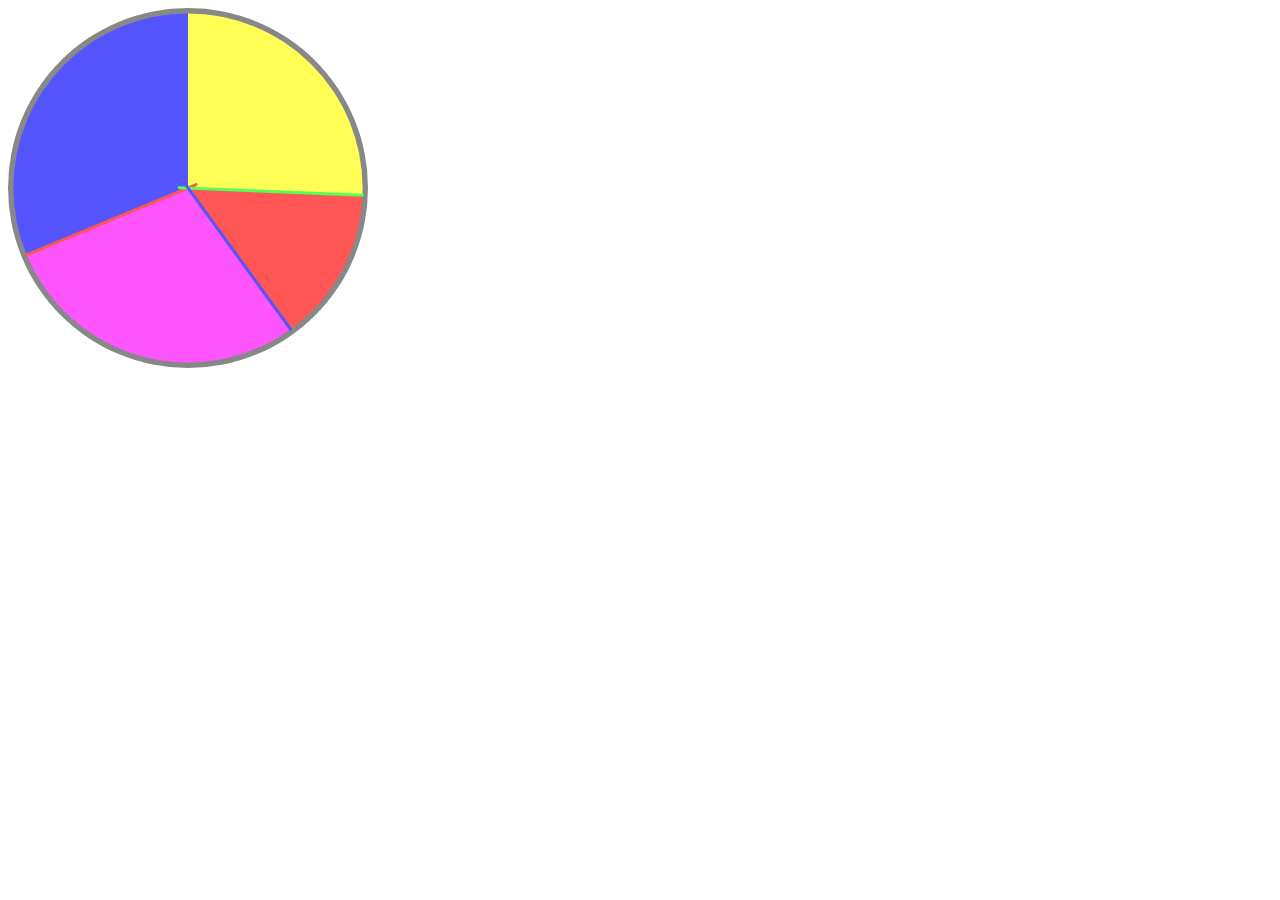
==== index.html @ c2b9046f "Create index.html" ====
<!DOCTYPE html>

<html lang="ja">
<head>
    <meta charset="UTF-8">
    <meta name="viewport" content="width=device-width">
    <title>rgbColorck</title>
</head>
<body>
    <canvas id="canvas"></canvas>

    <script>

      window.onload = function() {
      init();
      };

      function init(){
      draw();
      setInterval('draw();',1000);
      }

      // 時計を描画する
      function draw() {

          // 円のスタイルを定義する
          // radius はキャンバスサイズに対する比率
          var circle = {
              Frame: {
                  radius  : 1.0,
              },
              ColorWheel: {
                  radius  : 0.97,
              },
              hour: {
                  radius  : 0.9,
              },
              minute: {
                  radius  : 0.8,
              },
              second: {
                  radius  : 0.7,
              }
          };

          // 針のスタイルを定義する
          var hands = {
              hour: {
                  length  : 0.97,
                  width   : 3,
                  cap     : "round",
                  color   : "#FF5555",
                  ratio   : 0.05
              },
              minute: {
                  length  : 0.97,
                  width   : 3,
                  cap     : "round",
                  color   : "#55FF55",
                  ratio   : 0.05
              },
              second: {
                  length  : 0.97,
                  width   : 3,
                  cap     : "round",
                  color   : "#5555FF",
                  ratio   : 0.05
              }
          }

          // キャンバスを設定する
          var canvas = document.getElementById("canvas");
          canvas.width = 360;
          canvas.height = 360;
          var context = canvas.getContext("2d");
          var center = {
              x: Math.floor(canvas.width / 2),
              y: Math.floor(canvas.height / 2)
          };
          var radius = Math.min(center.x, center.y);
          var angle;
          var len;

          // 現在時刻を取得する
          var date = new Date();
          var h = date.getHours() % 12;
          var m = date.getMinutes();
          var s = date.getSeconds();
          var hms = h*3600 + m*60 + s

          HourAngle = Math.PI * (h + m / 60) / 6;　
          MinuteAngle = Math.PI * (m + s / 60) / 30;
          SecondAngle = Math.PI * s / 30;


          // 時分秒針と色を関連づける
          var AngleList = [[HourAngle,110000,"r"],[MinuteAngle,1100,"g"],[SecondAngle,11,"b"]];
          var color = 111111

          // 60秒ごとに秒針の色を反転
          if (m%2 == 1) {
                color -= 11;
                AngleList[2][1] *= -1;
            };

          // 60分ごとに分針の色を反転
          if (h%2 == 1) {
                color -= 1100;
                AngleList[1][1] *= -1;
            };

          // AMPMで時針の色を反転
          if (date.getHours() >= 12) {
                color -= 110000;
                AngleList[0][1] *= -1;
            };

          // 角度が狭い順に並べる
          var sortAngleList = AngleList.sort();

          // 外枠描写
          drawSector(context, center.x, center.y, radius * circle.Frame.radius, -1 * Math.PI * (1 / 2), 360 * (Math.PI/180) - Math.PI * (1 / 2), false, "#888888");

          // 角度が狭い順に色を変えながら描写
          drawSector(context, center.x, center.y, radius * circle.ColorWheel.radius, -1 * Math.PI * (1 / 2), sortAngleList[0][0] - Math.PI * (1 / 2), false, toColor(color));
          color = color - sortAngleList[0][1];

          drawSector(context, center.x, center.y, radius * circle.ColorWheel.radius, sortAngleList[0][0] - Math.PI * (1 / 2), sortAngleList[1][0] - Math.PI * (1 / 2), false, toColor(color));
          color = color - sortAngleList[1][1];

          drawSector(context, center.x, center.y, radius * circle.ColorWheel.radius, sortAngleList[1][0] - Math.PI * (1 / 2), sortAngleList[2][0] - Math.PI * (1 / 2), false, toColor(color));
          color = color - sortAngleList[2][1];

          //drawSector(context, center.x, center.y, radius * circle.ColorWheel.radius, sortAngleList[2][0] - Math.PI * (1 / 2), sortAngleList[0][0] - Math.PI * (1 / 2), false, toColor(color));

          drawSector(context, center.x, center.y, radius * circle.ColorWheel.radius, sortAngleList[2][0] - Math.PI * (1 / 2), 360 * (Math.PI/180) - Math.PI * (1 / 2), false, toColor(color));

          // 時針を描画する
          angle = Math.PI * (h + m / 60) / 6;
          len = radius * hands.hour.length;
          context.beginPath();
          context.lineWidth = hands.hour.width;
          context.lineCap = hands.hour.cap;
          context.strokeStyle = hands.hour.color;
          context.moveTo(center.x - Math.sin(angle) * len * hands.hour.ratio, center.y + Math.cos(angle) * len * hands.hour.ratio);
          context.lineTo(center.x + Math.sin(angle) * len, center.y - Math.cos(angle) * len);
          context.stroke();

          // 分針を描画する
          angle = Math.PI * (m + s / 60) / 30;
          len = radius * hands.minute.length;
          context.beginPath();
          context.lineWidth = hands.minute.width;
          context.lineCap = hands.minute.cap;
          context.strokeStyle = hands.minute.color;
          context.moveTo(center.x - Math.sin(angle) * len * hands.minute.ratio, center.y + Math.cos(angle) * len * hands.minute.ratio);
          context.lineTo(center.x + Math.sin(angle) * len, center.y - Math.cos(angle) * len);
          context.stroke();

          // 秒針を描画する
          angle = Math.PI * s / 30;
          len = radius * hands.second.length;
          context.beginPath();
          context.lineWidth = hands.second.width;
          context.lineCap = hands.second.cap;
          context.strokeStyle = hands.second.color;
          context.moveTo(center.x - Math.sin(angle) * len * hands.second.ratio, center.y + Math.cos(angle) * len * hands.second.ratio);
          context.lineTo(center.x + Math.sin(angle) * len, center.y - Math.cos(angle) * len);
          context.stroke();

      }

      // 扇型描写関数
      function drawSector(context,x,y,radius, startAngle, endAngle, counterclockwise, color) {
          context.beginPath();
          context.moveTo(x, y);
          context.arc(x, y, radius, startAngle, endAngle, false);
          context.closePath();
          context.fillStyle = color;
          context.fill();
      }

      // 二進数をRGBに変換
      function toColor(n) {
          var h = "F";
          var l = "5";
          switch (n) {
              case 111111:
                  return "#"+h.repeat(6);
              case 111100:
                  return "#" + h.repeat(4) + l.repeat(2);
              case 110000:
                  return "#" + h.repeat(2) + l.repeat(4);
              case 110011:
                  return "#" + h.repeat(2) + l.repeat(2) + h.repeat(2);
              case 1111:
                  return "#" + l.repeat(2) + h.repeat(4);
              case 1100:
                  return "#" + l.repeat(2) + h.repeat(2) + l.repeat(2);
              case 11:
                  return "#" + l.repeat(4) + h.repeat(2);
              case 0:
                  return "#" + l.repeat(6);
          }
      }

    </script>

</body>
</html>
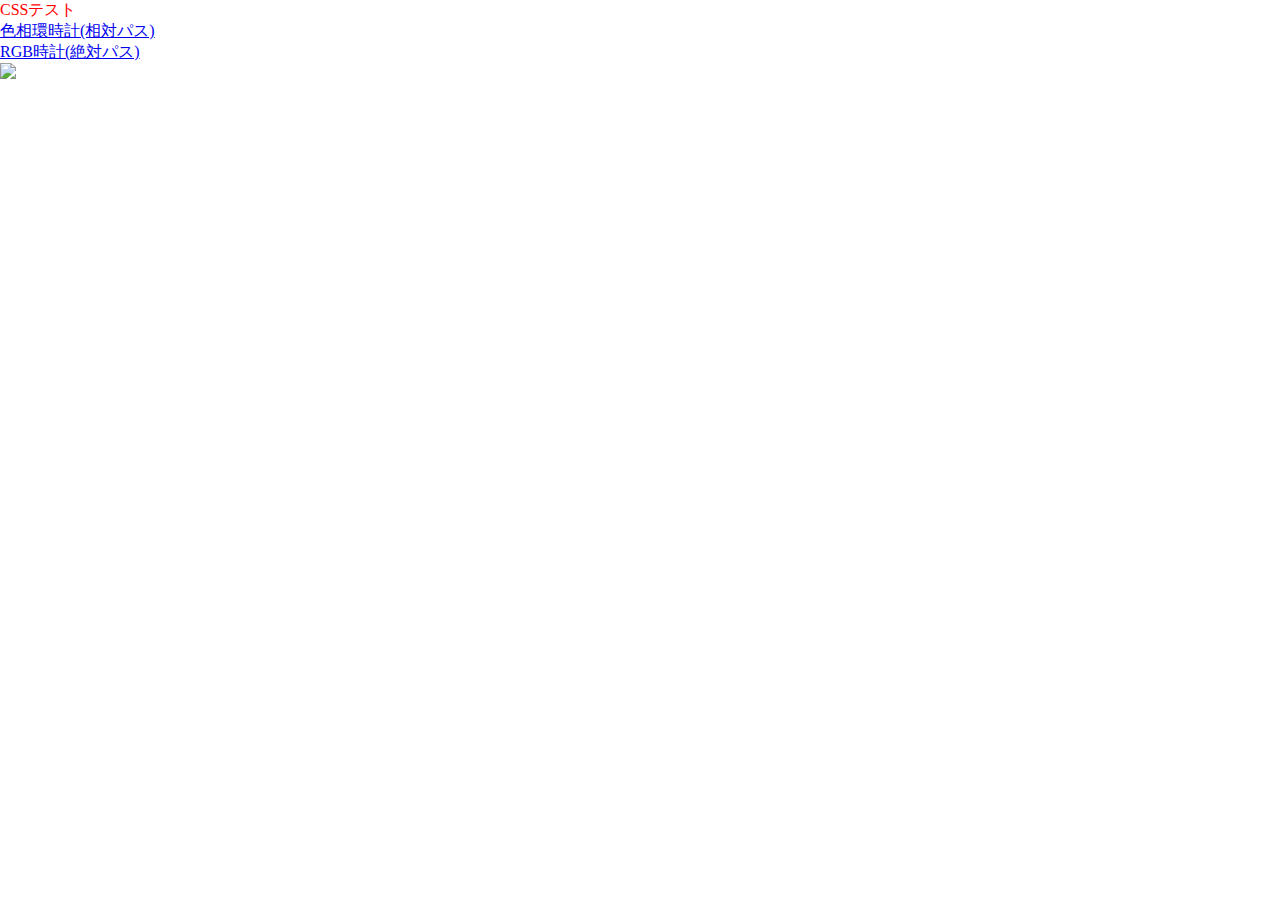
==== commit 5f31470f: "Add files via upload" ====
--- a/index.html
+++ b/index.html
@@ -1,210 +1,28 @@
 <!DOCTYPE html>
-
 <html lang="ja">
 <head>
     <meta charset="UTF-8">
     <meta name="viewport" content="width=device-width">
-    <title>rgbColorck</title>
+    <link rel="stylesheet" href="templates/style.css">
+    <title>Home</title>
 </head>
 <body>
-    <canvas id="canvas"></canvas>
+    <div class="test">CSSテスト</div>
 
-    <script>
+    <div class="link">
+        <div class="hueclorck">
+            <a href="./huecolorck">色相環時計(相対パス)</a>
+        </div>
+        <div class="rgbclorck">
+            <a href="https://3math14.github.io/mysite/rgbcolorck">RGB時計(絶対パス)</a>
+        </div>
 
-      window.onload = function() {
-      init();
-      };
+        <img src="./images/rgbclorck.png">
 
-      function init(){
-      draw();
-      setInterval('draw();',1000);
-      }
-
-      // 時計を描画する
-      function draw() {
-
-          // 円のスタイルを定義する
-          // radius はキャンバスサイズに対する比率
-          var circle = {
-              Frame: {
-                  radius  : 1.0,
-              },
-              ColorWheel: {
-                  radius  : 0.97,
-              },
-              hour: {
-                  radius  : 0.9,
-              },
-              minute: {
-                  radius  : 0.8,
-              },
-              second: {
-                  radius  : 0.7,
-              }
-          };
-
-          // 針のスタイルを定義する
-          var hands = {
-              hour: {
-                  length  : 0.97,
-                  width   : 3,
-                  cap     : "round",
-                  color   : "#FF5555",
-                  ratio   : 0.05
-              },
-              minute: {
-                  length  : 0.97,
-                  width   : 3,
-                  cap     : "round",
-                  color   : "#55FF55",
-                  ratio   : 0.05
-              },
-              second: {
-                  length  : 0.97,
-                  width   : 3,
-                  cap     : "round",
-                  color   : "#5555FF",
-                  ratio   : 0.05
-              }
-          }
-
-          // キャンバスを設定する
-          var canvas = document.getElementById("canvas");
-          canvas.width = 360;
-          canvas.height = 360;
-          var context = canvas.getContext("2d");
-          var center = {
-              x: Math.floor(canvas.width / 2),
-              y: Math.floor(canvas.height / 2)
-          };
-          var radius = Math.min(center.x, center.y);
-          var angle;
-          var len;
-
-          // 現在時刻を取得する
-          var date = new Date();
-          var h = date.getHours() % 12;
-          var m = date.getMinutes();
-          var s = date.getSeconds();
-          var hms = h*3600 + m*60 + s
-
-          HourAngle = Math.PI * (h + m / 60) / 6;　
-          MinuteAngle = Math.PI * (m + s / 60) / 30;
-          SecondAngle = Math.PI * s / 30;
-
-
-          // 時分秒針と色を関連づける
-          var AngleList = [[HourAngle,110000,"r"],[MinuteAngle,1100,"g"],[SecondAngle,11,"b"]];
-          var color = 111111
-
-          // 60秒ごとに秒針の色を反転
-          if (m%2 == 1) {
-                color -= 11;
-                AngleList[2][1] *= -1;
-            };
-
-          // 60分ごとに分針の色を反転
-          if (h%2 == 1) {
-                color -= 1100;
-                AngleList[1][1] *= -1;
-            };
-
-          // AMPMで時針の色を反転
-          if (date.getHours() >= 12) {
-                color -= 110000;
-                AngleList[0][1] *= -1;
-            };
-
-          // 角度が狭い順に並べる
-          var sortAngleList = AngleList.sort();
-
-          // 外枠描写
-          drawSector(context, center.x, center.y, radius * circle.Frame.radius, -1 * Math.PI * (1 / 2), 360 * (Math.PI/180) - Math.PI * (1 / 2), false, "#888888");
-
-          // 角度が狭い順に色を変えながら描写
-          drawSector(context, center.x, center.y, radius * circle.ColorWheel.radius, -1 * Math.PI * (1 / 2), sortAngleList[0][0] - Math.PI * (1 / 2), false, toColor(color));
-          color = color - sortAngleList[0][1];
-
-          drawSector(context, center.x, center.y, radius * circle.ColorWheel.radius, sortAngleList[0][0] - Math.PI * (1 / 2), sortAngleList[1][0] - Math.PI * (1 / 2), false, toColor(color));
-          color = color - sortAngleList[1][1];
-
-          drawSector(context, center.x, center.y, radius * circle.ColorWheel.radius, sortAngleList[1][0] - Math.PI * (1 / 2), sortAngleList[2][0] - Math.PI * (1 / 2), false, toColor(color));
-          color = color - sortAngleList[2][1];
-
-          //drawSector(context, center.x, center.y, radius * circle.ColorWheel.radius, sortAngleList[2][0] - Math.PI * (1 / 2), sortAngleList[0][0] - Math.PI * (1 / 2), false, toColor(color));
-
-          drawSector(context, center.x, center.y, radius * circle.ColorWheel.radius, sortAngleList[2][0] - Math.PI * (1 / 2), 360 * (Math.PI/180) - Math.PI * (1 / 2), false, toColor(color));
-
-          // 時針を描画する
-          angle = Math.PI * (h + m / 60) / 6;
-          len = radius * hands.hour.length;
-          context.beginPath();
-          context.lineWidth = hands.hour.width;
-          context.lineCap = hands.hour.cap;
-          context.strokeStyle = hands.hour.color;
-          context.moveTo(center.x - Math.sin(angle) * len * hands.hour.ratio, center.y + Math.cos(angle) * len * hands.hour.ratio);
-          context.lineTo(center.x + Math.sin(angle) * len, center.y - Math.cos(angle) * len);
-          context.stroke();
-
-          // 分針を描画する
-          angle = Math.PI * (m + s / 60) / 30;
-          len = radius * hands.minute.length;
-          context.beginPath();
-          context.lineWidth = hands.minute.width;
-          context.lineCap = hands.minute.cap;
-          context.strokeStyle = hands.minute.color;
-          context.moveTo(center.x - Math.sin(angle) * len * hands.minute.ratio, center.y + Math.cos(angle) * len * hands.minute.ratio);
-          context.lineTo(center.x + Math.sin(angle) * len, center.y - Math.cos(angle) * len);
-          context.stroke();
-
-          // 秒針を描画する
-          angle = Math.PI * s / 30;
-          len = radius * hands.second.length;
-          context.beginPath();
-          context.lineWidth = hands.second.width;
-          context.lineCap = hands.second.cap;
-          context.strokeStyle = hands.second.color;
-          context.moveTo(center.x - Math.sin(angle) * len * hands.second.ratio, center.y + Math.cos(angle) * len * hands.second.ratio);
-          context.lineTo(center.x + Math.sin(angle) * len, center.y - Math.cos(angle) * len);
-          context.stroke();
-
-      }
-
-      // 扇型描写関数
-      function drawSector(context,x,y,radius, startAngle, endAngle, counterclockwise, color) {
-          context.beginPath();
-          context.moveTo(x, y);
-          context.arc(x, y, radius, startAngle, endAngle, false);
-          context.closePath();
-          context.fillStyle = color;
-          context.fill();
-      }
-
-      // 二進数をRGBに変換
-      function toColor(n) {
-          var h = "F";
-          var l = "5";
-          switch (n) {
-              case 111111:
-                  return "#"+h.repeat(6);
-              case 111100:
-                  return "#" + h.repeat(4) + l.repeat(2);
-              case 110000:
-                  return "#" + h.repeat(2) + l.repeat(4);
-              case 110011:
-                  return "#" + h.repeat(2) + l.repeat(2) + h.repeat(2);
-              case 1111:
-                  return "#" + l.repeat(2) + h.repeat(4);
-              case 1100:
-                  return "#" + l.repeat(2) + h.repeat(2) + l.repeat(2);
-              case 11:
-                  return "#" + l.repeat(4) + h.repeat(2);
-              case 0:
-                  return "#" + l.repeat(6);
-          }
-      }
-
-    </script>
-
+    </div>
+<!--    <canvas id="canvas"></canvas>-->
+    <script src="https://code.jquery.com/jquery-1.12.4.min.js"></script>
+    <script src="templates/script.js"></script>
 </body>
 </html>
+</html>--- a/templates/style.css
+++ b/templates/style.css
@@ -0,0 +1,9 @@
+body {
+    margin: 0;
+    padding: 0;
+    overflow: hidden;
+}
+
+.test {
+    color: red;
+}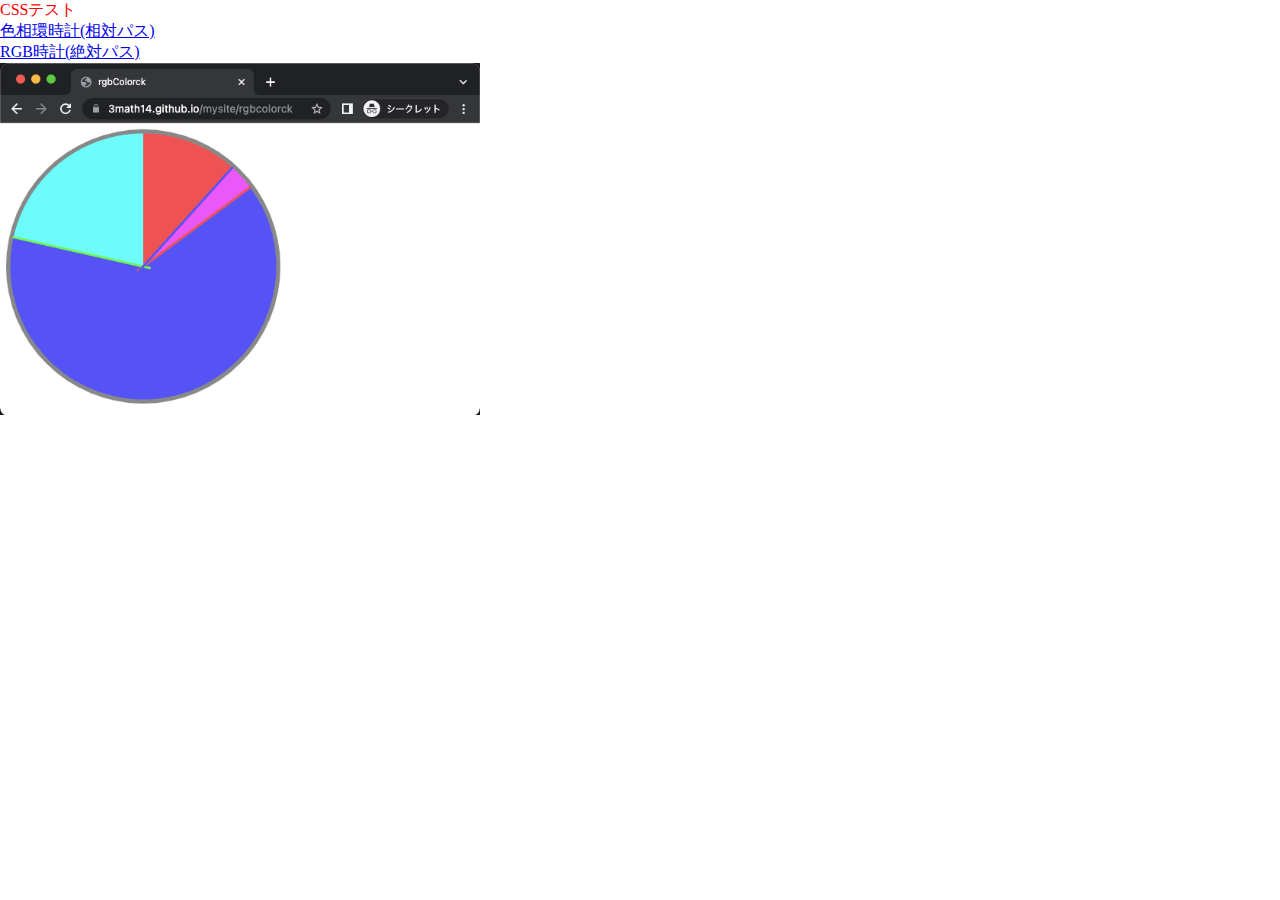
==== commit 4c8482de: "Add files via upload" ====
--- a/index.html
+++ b/index.html
@@ -14,11 +14,11 @@
             <a href="./huecolorck">色相環時計(相対パス)</a>
         </div>
         <div class="rgbclorck">
-            <a href="https://3math14.github.io/mysite/rgbcolorck">RGB時計(絶対パス)</a>
+            <a href="https://3math14.github.io/mysite/rgbcolorck">RGB時計(絶対パス)</a
         </div>
-
-        <img src="./images/rgbclorck.png">
-
+        <div class="img-width">
+            <img src="./images/RGB.png" alt="rgbclorck">
+        </div>
     </div>
 <!--    <canvas id="canvas"></canvas>-->
     <script src="https://code.jquery.com/jquery-1.12.4.min.js"></script>
--- a/templates/style.css
+++ b/templates/style.css
@@ -6,4 +6,10 @@
 
 .test {
     color: red;
+}
+
+img {
+    width: 30em;
+    max-width: 100%;
+    min-width: 15em;
 }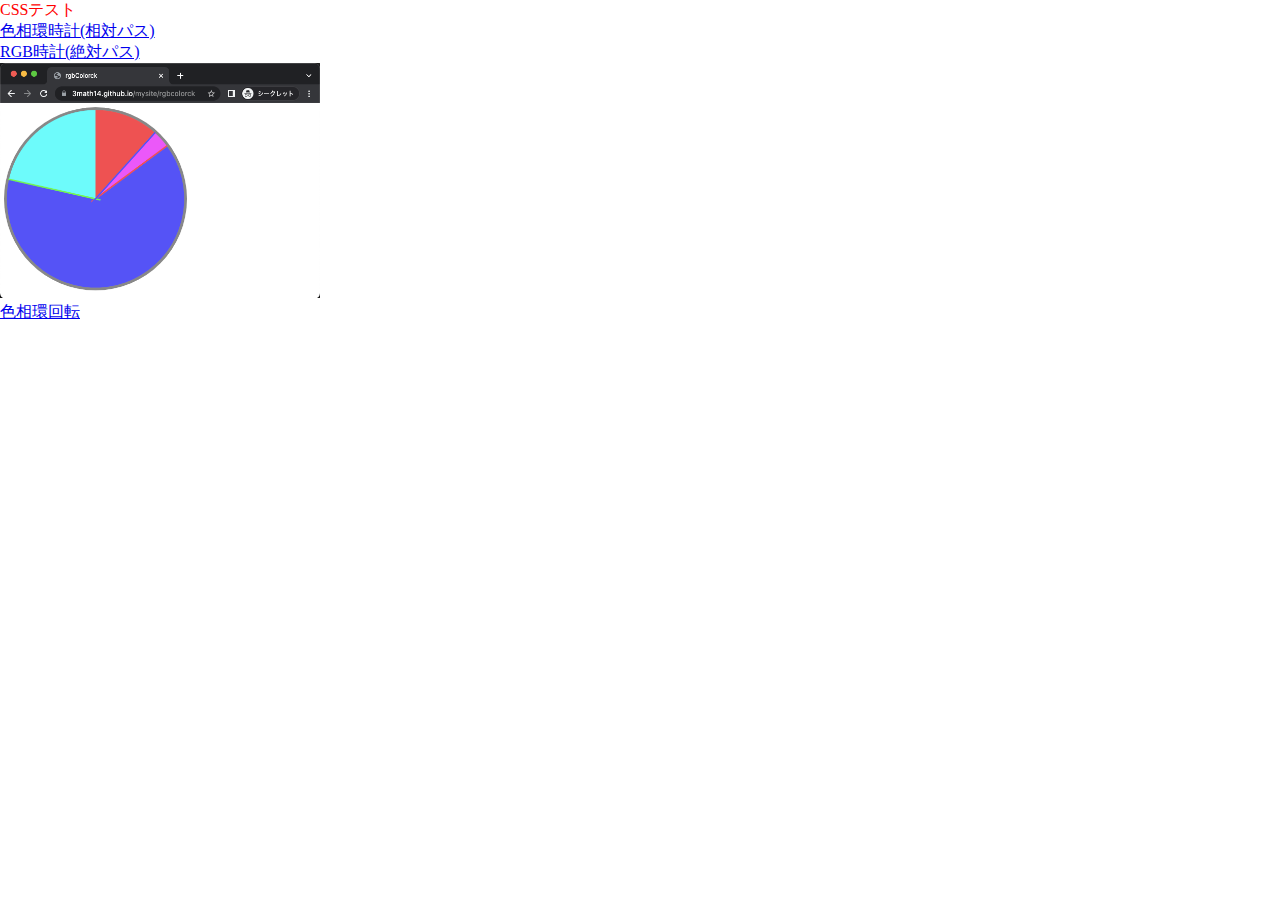
==== commit 8aeaf185: "Update index.html" ====
--- a/index.html
+++ b/index.html
@@ -19,10 +19,14 @@
         <div class="img-width">
             <img src="./images/RGB.png" alt="rgbclorck">
         </div>
+        <div class="hueRotation">
+            <a href="./colorRotation/hueRotate">色相環回転</a>
+        </div>
+                
     </div>
 <!--    <canvas id="canvas"></canvas>-->
     <script src="https://code.jquery.com/jquery-1.12.4.min.js"></script>
     <script src="templates/script.js"></script>
 </body>
 </html>
-</html>+</html>
--- a/templates/style.css
+++ b/templates/style.css
@@ -9,7 +9,5 @@
 }
 
 img {
-    width: 30em;
-    max-width: 100%;
-    min-width: 15em;
-}+    width: 20em;
+}
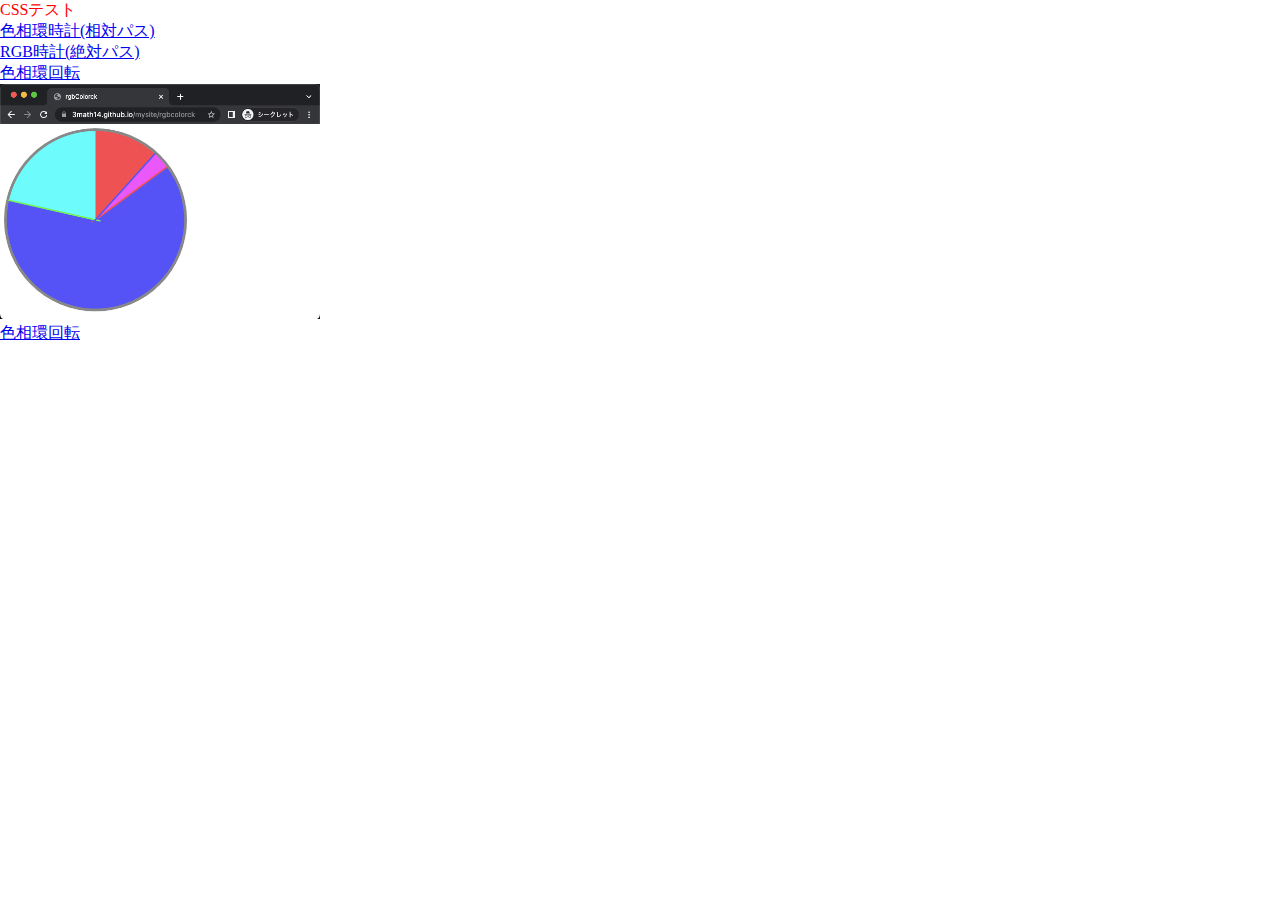
==== commit 8022abcc: "Update index.html" ====
--- a/index.html
+++ b/index.html
@@ -16,6 +16,9 @@
         <div class="rgbclorck">
             <a href="https://3math14.github.io/mysite/rgbcolorck">RGB時計(絶対パス)</a
         </div>
+        <div class="hueRotation">
+            <a href="./colorRotation/hueRotate">色相環回転</a>
+        </div>
         <div class="img-width">
             <img src="./images/RGB.png" alt="rgbclorck">
         </div>
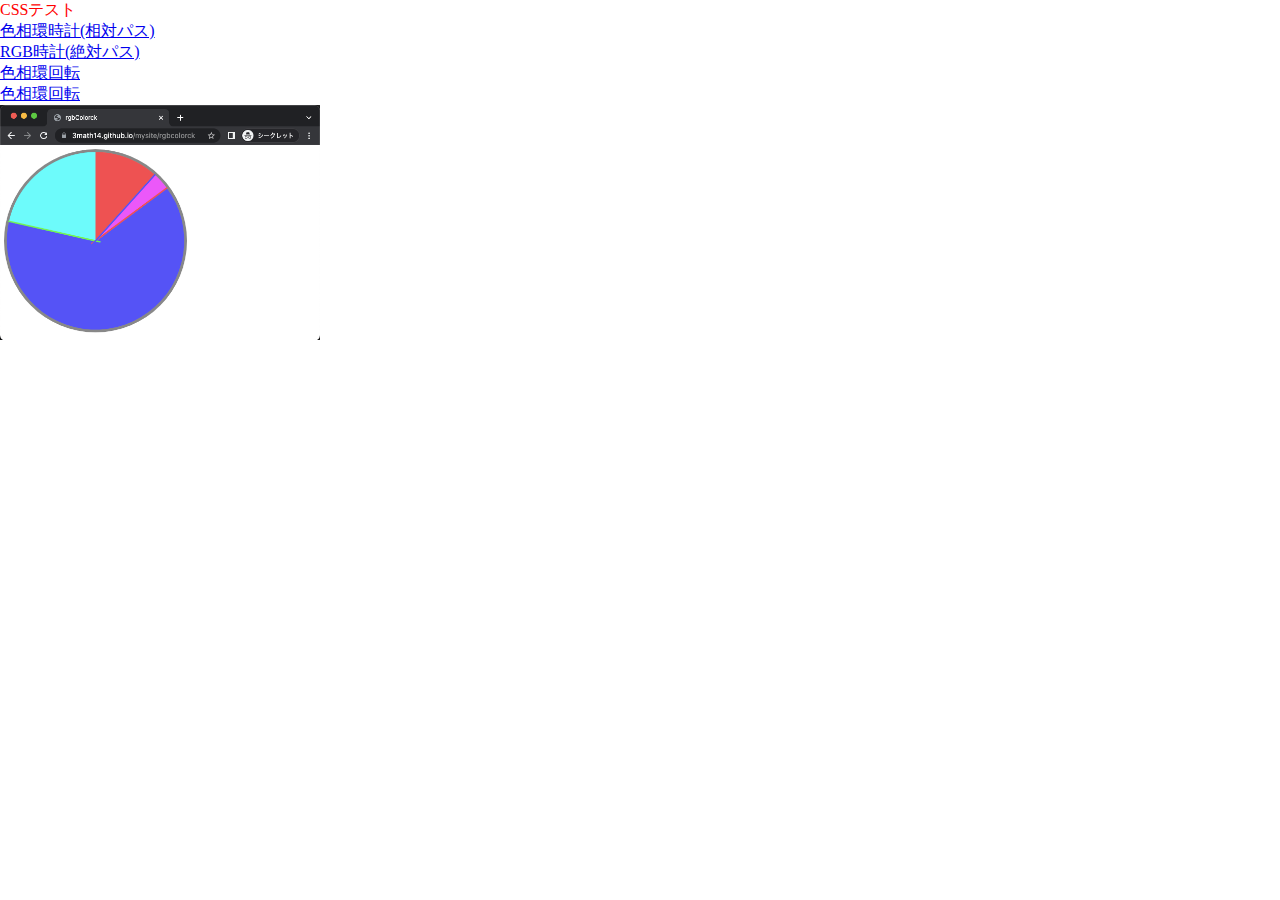
==== commit 928ede5d: "Update index.html" ====
--- a/index.html
+++ b/index.html
@@ -10,20 +10,25 @@
     <div class="test">CSSテスト</div>
 
     <div class="link">
+        
         <div class="hueclorck">
             <a href="./huecolorck">色相環時計(相対パス)</a>
         </div>
+        
         <div class="rgbclorck">
             <a href="https://3math14.github.io/mysite/rgbcolorck">RGB時計(絶対パス)</a
         </div>
+                
         <div class="hueRotation">
             <a href="./colorRotation/hueRotate">色相環回転</a>
         </div>
+
+        <div class="hueRotation">
+            <a href="./colorRotation/hueRotate">色相環回転</a>
+        </div>
+                
         <div class="img-width">
             <img src="./images/RGB.png" alt="rgbclorck">
-        </div>
-        <div class="hueRotation">
-            <a href="./colorRotation/hueRotate">色相環回転</a>
         </div>
                 
     </div>
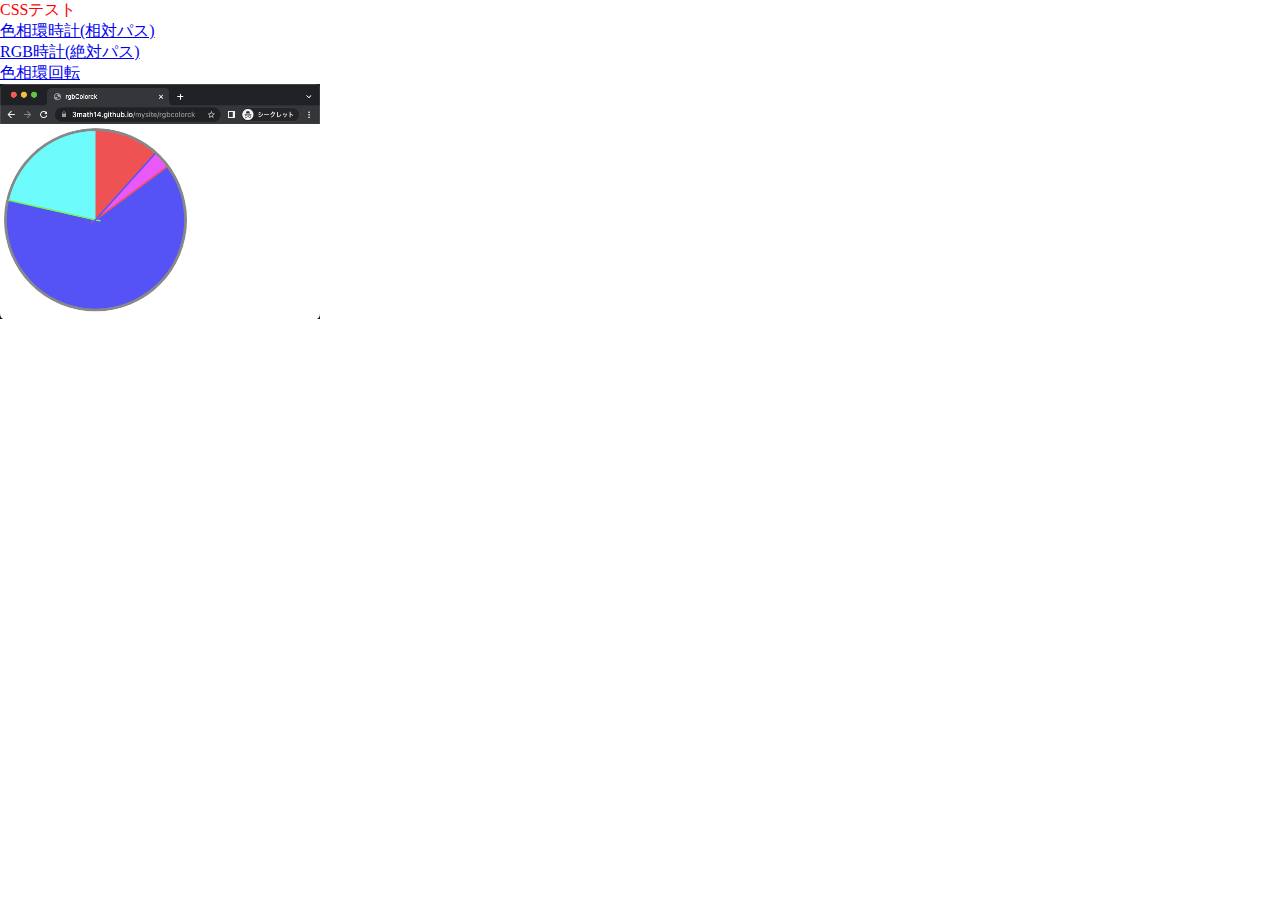
==== commit d43b678a: "Update index.html" ====
--- a/index.html
+++ b/index.html
@@ -23,10 +23,6 @@
             <a href="./colorRotation/hueRotate">色相環回転</a>
         </div>
 
-        <div class="hueRotation">
-            <a href="./colorRotation/hueRotate">色相環回転</a>
-        </div>
-                
         <div class="img-width">
             <img src="./images/RGB.png" alt="rgbclorck">
         </div>
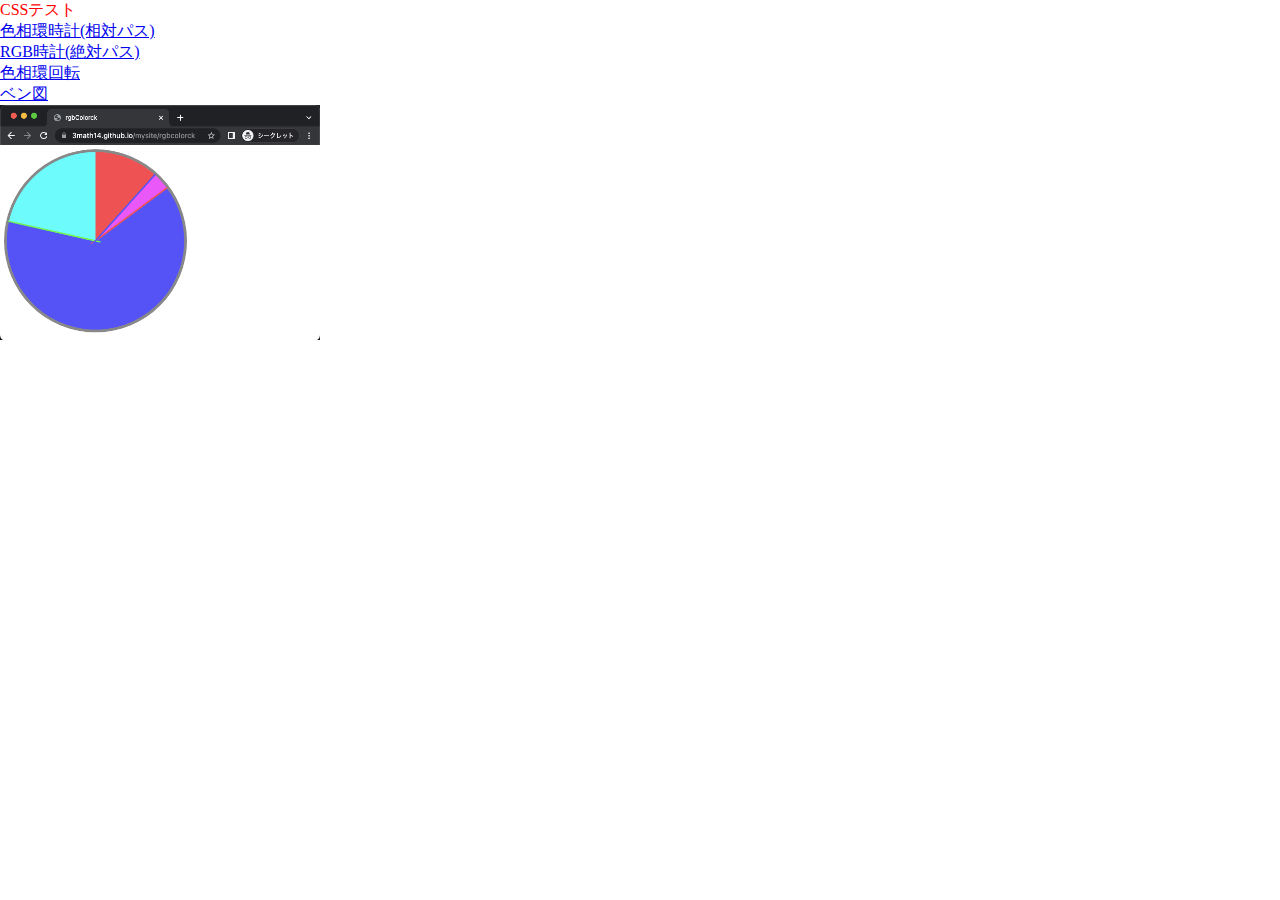
==== commit c0cdb41f: "Update index.html" ====
--- a/index.html
+++ b/index.html
@@ -23,6 +23,10 @@
             <a href="./colorRotation/hueRotate">色相環回転</a>
         </div>
 
+        <div>
+            <a href="./venns">ベン図</a>
+        </div>
+                
         <div class="img-width">
             <img src="./images/RGB.png" alt="rgbclorck">
         </div>
